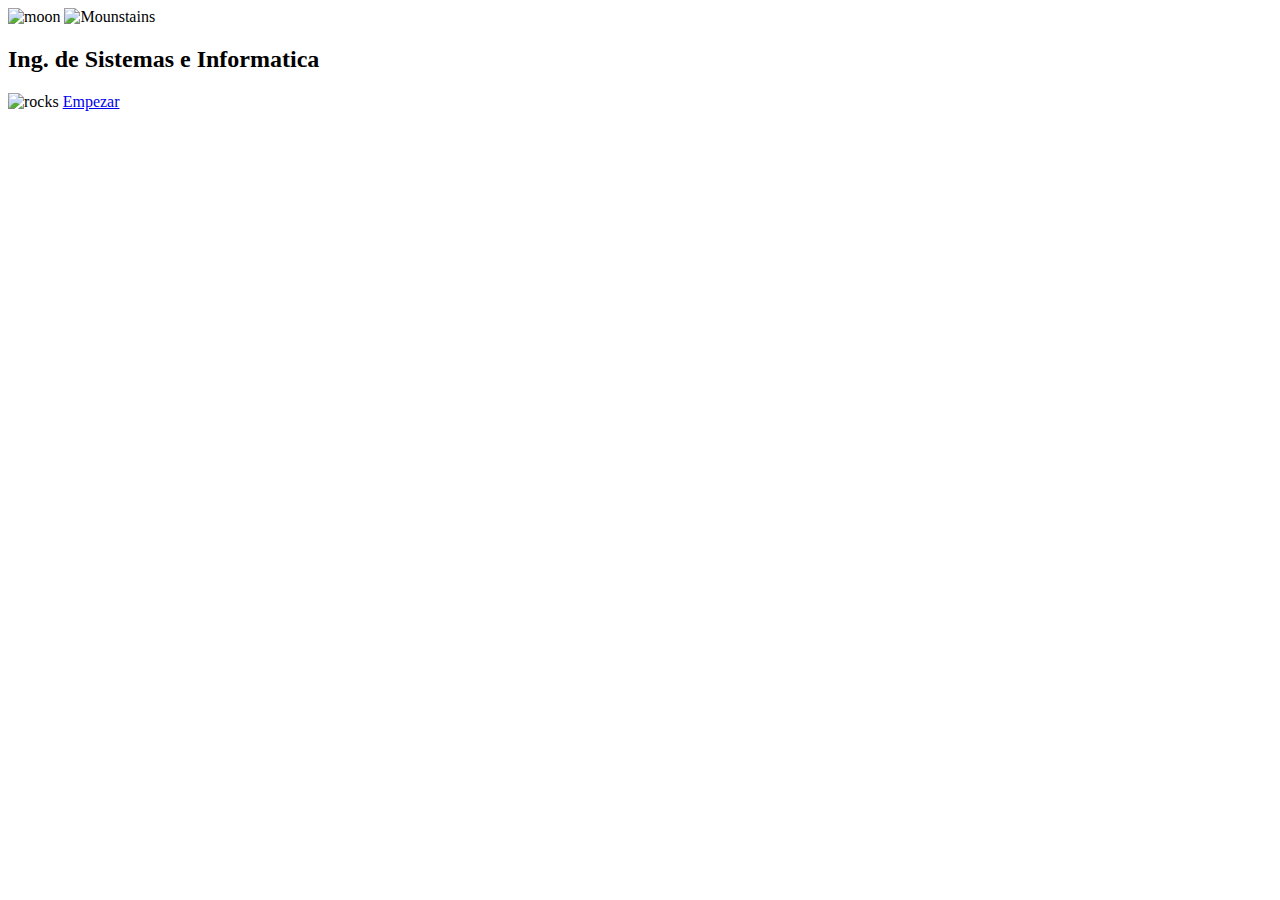
==== index.html @ 5c22688f "1ra Version" ====
<!DOCTYPE html>
<html lang="es">
<head>
    <meta charset="UTF-8">
    <meta http-equiv="X-UA-Compatible" content="IE=edge">
    <meta name="viewport" content="width=device-width, initial-scale=1.0">
    <!--Bootstrap-->
    <link href="https://cdn.jsdelivr.net/npm/bootstrap@5.1.1/dist/css/bootstrap.min.css" rel="stylesheet" integrity="sha384-F3w7mX95PdgyTmZZMECAngseQB83DfGTowi0iMjiWaeVhAn4FJkqJByhZMI3AhiU" crossorigin="anonymous">
    <!--Css-->
    <link rel="stylesheet" href="/Pagina Ing. Sistemas/css/style_index.css">    
    <!--Fonts-->
    <link rel="preconnect" href="https://fonts.googleapis.com">
    <link rel="preconnect" href="https://fonts.gstatic.com" crossorigin>
    <link href="https://fonts.googleapis.com/css2?family=Alegreya&family=Noto+Serif:ital@1&display=swap" rel="stylesheet">
    <!--Particles Js-->
    <script src="/Pagina Ing. Sistemas/libreria/particles.js-master/particles.min.js"></script>
    <!--Anime  animation-->
    <script src="/Pagina Ing. Sistemas/libreria/anime-master/lib/anime.min.js"></script>
    <!--ScrollReveal-->
    <script src="/Pagina Ing. Sistemas/js/scroll.js"></script>
    <title>Ingenieria de Sistemas</title>    
</head>
<body>    
    <section id="animacion">
         <img src="/Pagina Ing. Sistemas/imagenes/moon.png" alt="moon" id="moon">
         <img src="/Pagina Ing. Sistemas/imagenes/mountains_behind.png" alt="Mounstains" id="mountains">
         <h2 id="texto">Ing. de Sistemas e Informatica</h2>
         <img src="/Pagina Ing. Sistemas/imagenes/mountains_front.png" alt="rocks" id="rocks">
         <a href="html/informacion.html" id="btn">Empezar</a>
    </section>    
    <div id="particles-js"></div>    <!--Particles -->                                   
    <!--Scrips-->
    <script src="/Pagina Ing. Sistemas/js/app.js"></script>
    <script src="/Pagina Ing. Sistemas/js/anime.js"></script>
    <script src="/Pagina Ing. Sistemas/js/scroll.js"></script>    
    <!--Vacio-->
</body>
</html>
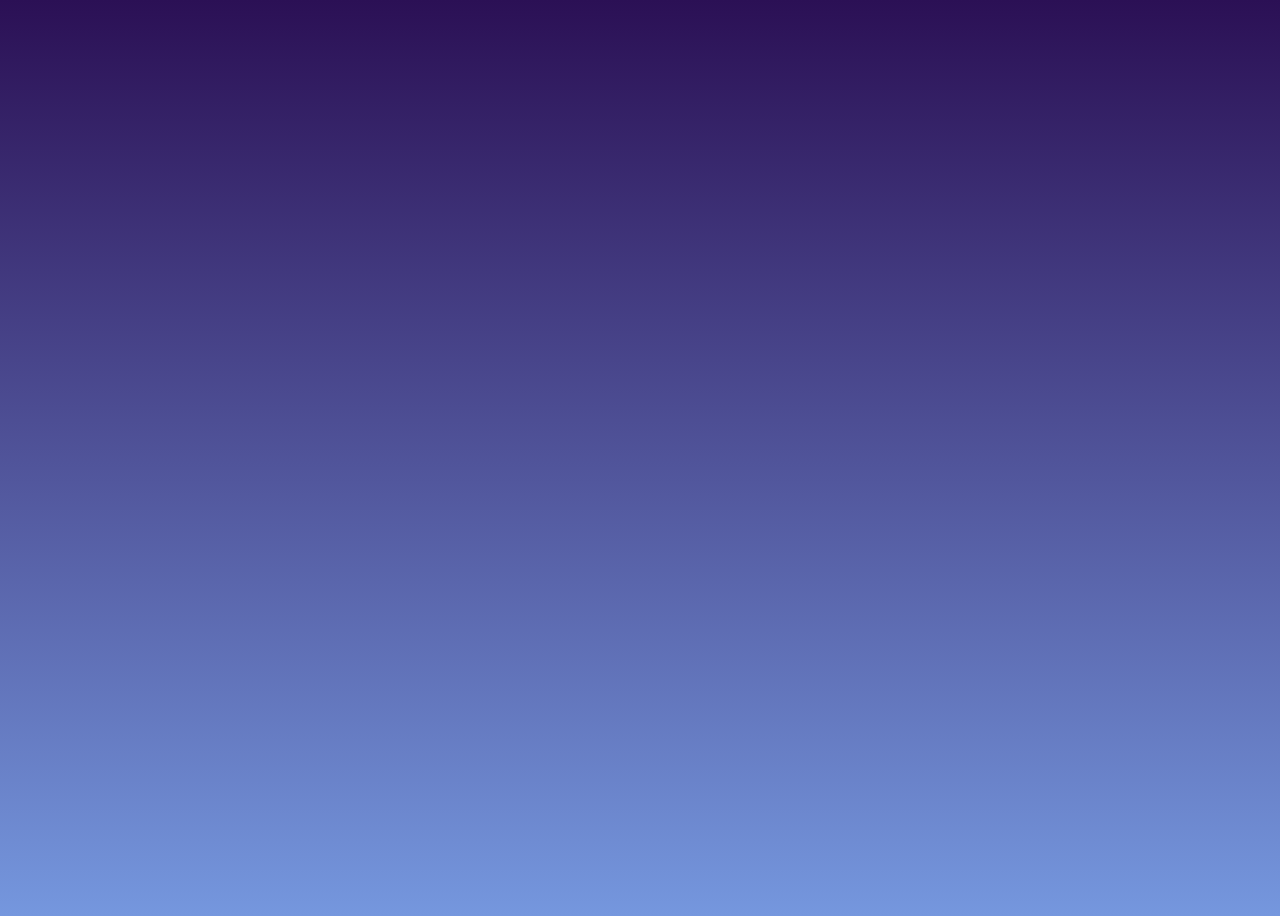
==== commit df6db3ac: "Reparecion" ====
--- a/index.html
+++ b/index.html
@@ -7,7 +7,7 @@
     <!--Bootstrap-->
     <link href="https://cdn.jsdelivr.net/npm/bootstrap@5.1.1/dist/css/bootstrap.min.css" rel="stylesheet" integrity="sha384-F3w7mX95PdgyTmZZMECAngseQB83DfGTowi0iMjiWaeVhAn4FJkqJByhZMI3AhiU" crossorigin="anonymous">
     <!--Css-->
-    <link rel="stylesheet" href="/Pagina Ing. Sistemas/css/style_index.css">    
+    <link rel="stylesheet" href="css/style_index.css">    
     <!--Fonts-->
     <link rel="preconnect" href="https://fonts.googleapis.com">
     <link rel="preconnect" href="https://fonts.gstatic.com" crossorigin>
@@ -16,23 +16,19 @@
     <script src="/Pagina Ing. Sistemas/libreria/particles.js-master/particles.min.js"></script>
     <!--Anime  animation-->
     <script src="/Pagina Ing. Sistemas/libreria/anime-master/lib/anime.min.js"></script>
-    <!--ScrollReveal-->
-    <script src="/Pagina Ing. Sistemas/js/scroll.js"></script>
     <title>Ingenieria de Sistemas</title>    
 </head>
 <body>    
     <section id="animacion">
-         <img src="/Pagina Ing. Sistemas/imagenes/moon.png" alt="moon" id="moon">
-         <img src="/Pagina Ing. Sistemas/imagenes/mountains_behind.png" alt="Mounstains" id="mountains">
+         <img src="imagenes/moon.png" alt="moon" id="moon">
+         <img src="imagenes/mountains_behind.png" alt="Mounstains" id="mountains">
          <h2 id="texto">Ing. de Sistemas e Informatica</h2>
-         <img src="/Pagina Ing. Sistemas/imagenes/mountains_front.png" alt="rocks" id="rocks">
+         <img src="imagenes/mountains_front.png" alt="rocks" id="rocks">
          <a href="html/informacion.html" id="btn">Empezar</a>
     </section>    
     <div id="particles-js"></div>    <!--Particles -->                                   
     <!--Scrips-->
     <script src="/Pagina Ing. Sistemas/js/app.js"></script>
-    <script src="/Pagina Ing. Sistemas/js/anime.js"></script>
-    <script src="/Pagina Ing. Sistemas/js/scroll.js"></script>    
-    <!--Vacio-->
+    <script src="/Pagina Ing. Sistemas/js/anime.js"></script> 
 </body>
 </html>--- a/css/style_index.css
+++ b/css/style_index.css
@@ -0,0 +1,70 @@
+body{    
+    background: linear-gradient(#2b1055,#7597de);
+    justify-content: center;
+    align-content: center;
+    min-height: 100vh;       
+    color: white;
+}
+section#animacion{       
+    position: relative;
+    width: 100%;
+    height: 100vh;
+    display: flex;
+    justify-content: center;
+    align-items: center;
+    overflow: hidden;
+}
+section img{    
+    position: absolute;
+    top: 0;
+    left: 0;
+    width: 100%;    
+    pointer-events: none;
+}
+section img#moon{
+     mix-blend-mode: screen;  
+     display:none;   
+}
+section img#mountains{
+    bottom: -100%;
+    top: initial;
+}
+section img#rocks{  /*Mountains front*/
+    bottom: -2000px;
+    top: initial;
+    z-index: 1000;
+}
+#texto{    
+    top: -100%;
+    text-align: center;
+    position: absolute;
+    color: white;    
+    font-size: 5vmin;
+    font-weight: 200;
+}
+#btn{    
+    position: absolute;
+    top: -100%;
+    left: 50%;
+    transform: translate(-50%,-50%);
+    text-decoration: none;
+    display: inline-block;
+    padding: 8px 50px;
+    background: white;
+    border-radius: 25px;
+    font-size: 1.4em;    
+    color: #2b1055;
+    z-index: 10000;
+    margin-top: 80px;    
+}
+#btn:hover{
+    background-color: #2b1055;
+    color:white;
+}
+#particles-js{
+    top: -100%;
+    height: 100vh;
+    width: 100%;
+    position: fixed;
+    z-index: -1;
+}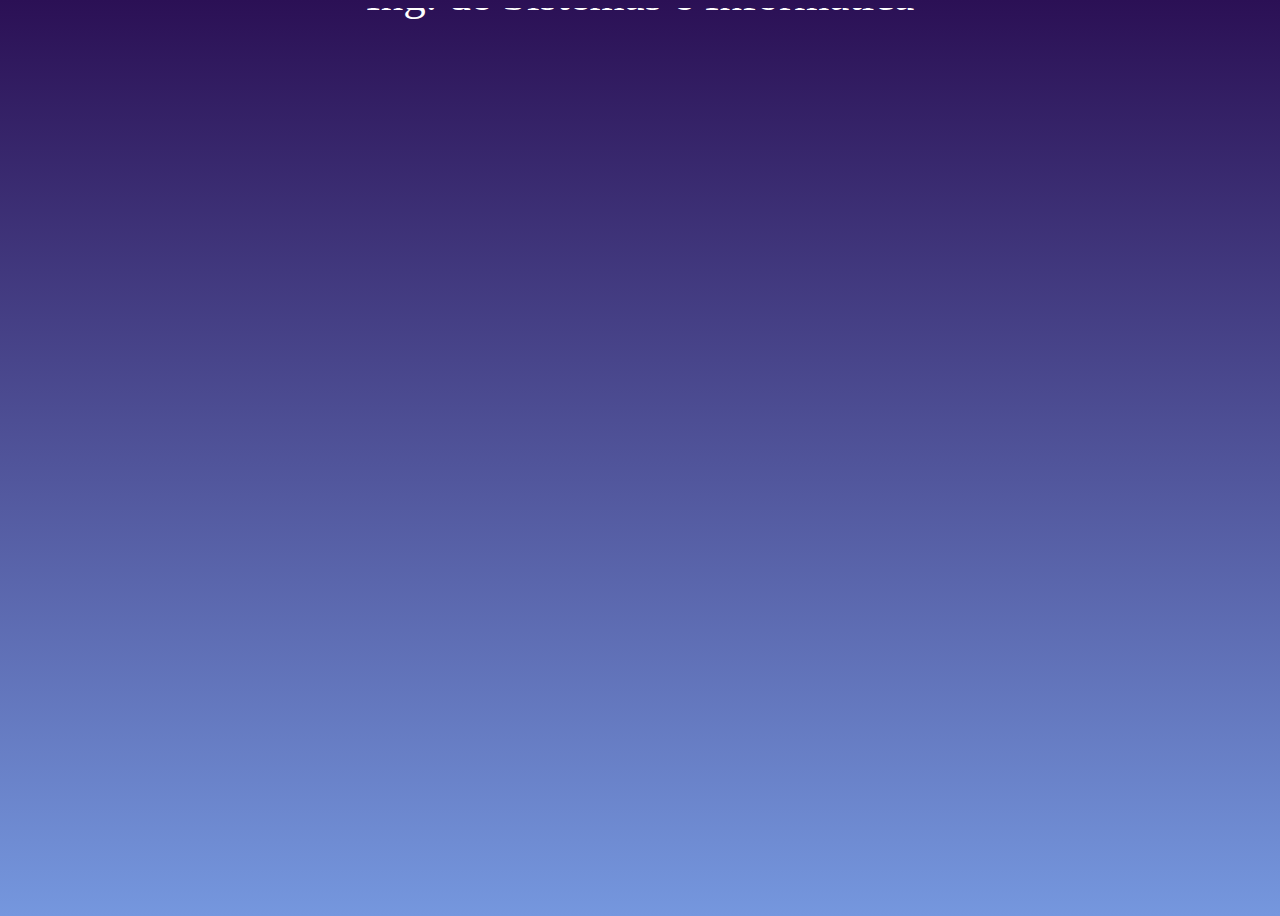
==== commit 44a23a28: "arreglado" ====
--- a/index.html
+++ b/index.html
@@ -13,9 +13,9 @@
     <link rel="preconnect" href="https://fonts.gstatic.com" crossorigin>
     <link href="https://fonts.googleapis.com/css2?family=Alegreya&family=Noto+Serif:ital@1&display=swap" rel="stylesheet">
     <!--Particles Js-->
-    <script src="/Pagina Ing. Sistemas/libreria/particles.js-master/particles.min.js"></script>
+    <script src="libreria/particles.js-master/particles.min.js"></script>
     <!--Anime  animation-->
-    <script src="/Pagina Ing. Sistemas/libreria/anime-master/lib/anime.min.js"></script>
+    <script src="libreria/anime-master/lib/anime.min.js"></script>
     <title>Ingenieria de Sistemas</title>    
 </head>
 <body>    
@@ -28,7 +28,7 @@
     </section>    
     <div id="particles-js"></div>    <!--Particles -->                                   
     <!--Scrips-->
-    <script src="/Pagina Ing. Sistemas/js/app.js"></script>
-    <script src="/Pagina Ing. Sistemas/js/anime.js"></script> 
+    <script src="js/app.js"></script>
+    <script src="js/anime.js"></script> 
 </body>
 </html>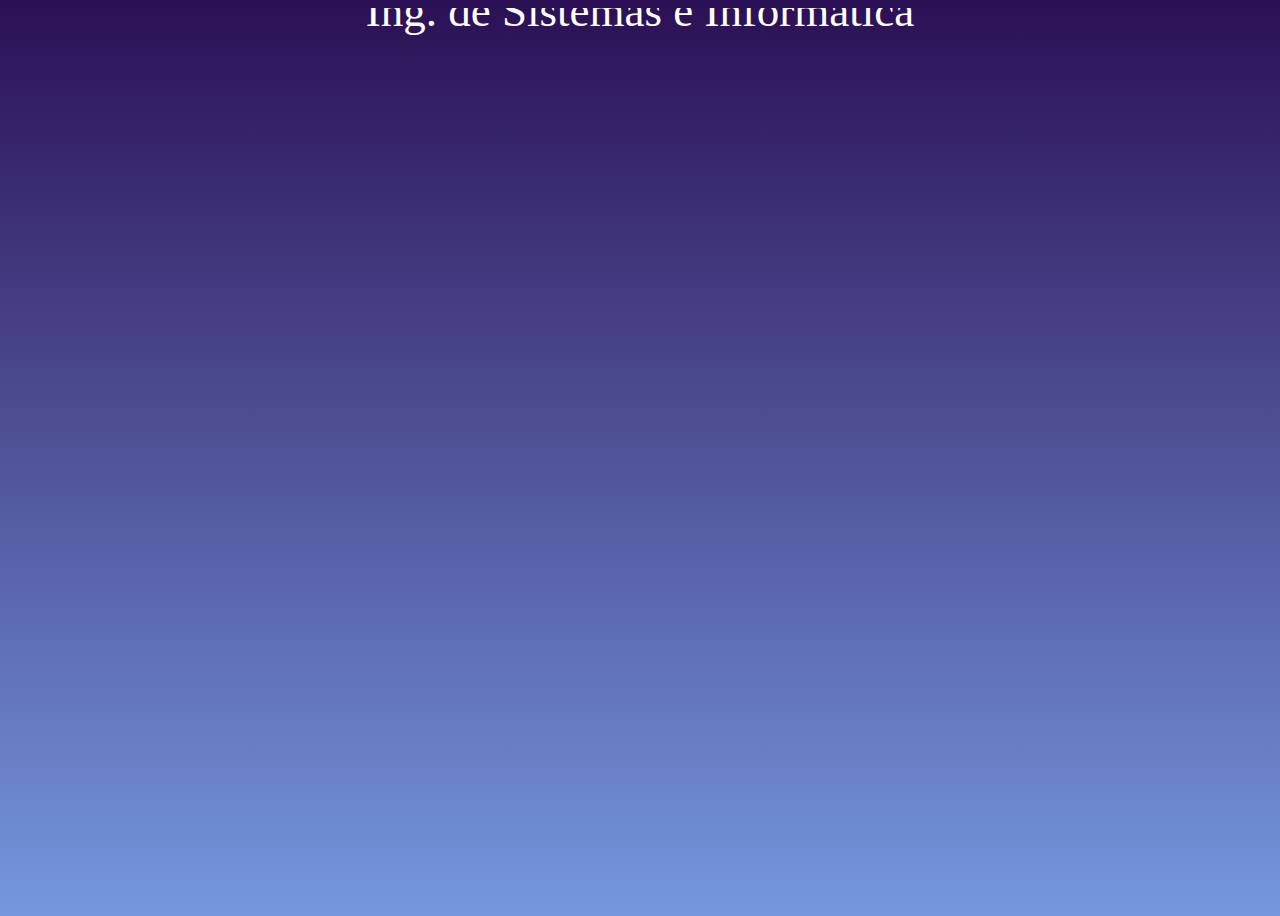
==== commit 5c980092: "Merge branch 'main' of https://github.com/hopt123/Ing_Sistemas_Nina into main" ====
--- a/index.html
+++ b/index.html
@@ -26,9 +26,9 @@
          <img src="imagenes/mountains_front.png" alt="rocks" id="rocks">
          <a href="html/informacion.html" id="btn">Empezar</a>
     </section>    
-    <div id="particles-js"></div>    <!--Particles -->                                   
+    <div style="position: absolute; width: 100%; height: 100%;" id="particles-js"></div>    <!--Particles -->                                   
     <!--Scrips-->
     <script src="js/app.js"></script>
     <script src="js/anime.js"></script> 
 </body>
-</html>+</html>
